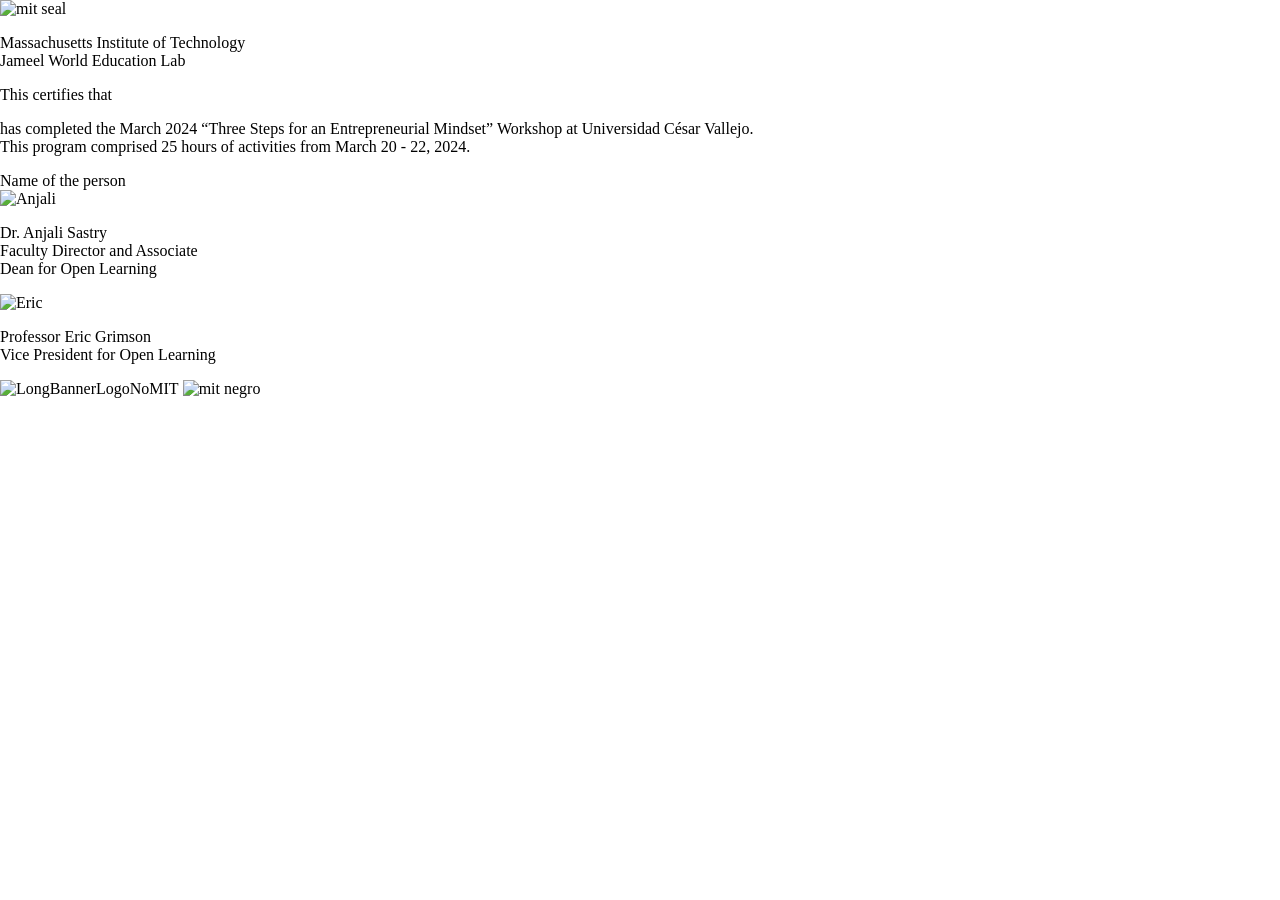
==== index.html @ 9868e40b "Rename web-1920-1.html to index.html" ====
<!DOCTYPE html>
<html>
  <head>
    <meta charset="utf-8" />
    <!--<meta name=description content="This site was generated with Anima. www.animaapp.com"/>-->
    <!-- <link rel="shortcut icon" type=image/png href="https://animaproject.s3.amazonaws.com/home/favicon.png" /> -->
    <meta name="viewport" content="width=device-width, initial-scale=1.0, maximum-scale=1.0" />
    <link rel="shortcut icon" type="image/png" href="https://animaproject.s3.amazonaws.com/home/favicon.png" />
    <meta name="og:type" content="website" />
    <meta name="twitter:card" content="photo" />
    <link rel="stylesheet" type="text/css" href="css/web-1920-1.css" />
    <link rel="stylesheet" type="text/css" href="css/styleguide.css" />
    <link rel="stylesheet" type="text/css" href="css/globals.css" />
  </head>
  <body style="margin: 0; background: #ffffff">
    <input type="hidden" id="anPageName" name="page" value="web-1920-1" />
    <div class="container-center-horizontal">
      <div class="web-1920-1 screen">
        <div class="group-1">
          <div class="flex-col">
            <img class="mit-seal" src="img/mit-seal-1x-png@1x.png" alt="mit seal" />
            <p class="massachusetts-instit">Massachusetts Institute of Technology<br />Jameel World Education Lab</p>
            <div class="this-certifies-that robotoslab-normal-black-15px">This certifies that</div>
            <div class="the-container">
              <p class="has-completed-the-ma">
                <span class="robotoslab-normal-black-15px">has completed the March 2024 </span
                ><span class="robotoslab-bold-black-15px">“Three Steps for an Entrepreneurial Mindset” </span
                ><span class="robotoslab-normal-black-15px">Workshop at </span
                ><span class="robotoslab-bold-black-15px">Universidad César Vallejo. </span
                ><span class="robotoslab-normal-black-15px"
                  > <br />This program comprised 25 hours of activities from </span
                ><span class="robotoslab-bold-black-15px">March 20 - 22, 2024.</span>
              </p>
              <div class="name-of-the-person">Name of the person</div>
            </div>
          </div>
          <div class="flex-row">
            <div class="anjali-container">
              <img class="anjali" src="img/anjali-1x-png@1x.png" alt="Anjali" />
              <p class="dr-anjali-sastryfa">
                <span class="span0">Dr. Anjali Sastry<br /></span
                ><span>Faculty Director and Associate <br />Dean for Open Learning</span>
              </p>
            </div>
            <div class="eric-container">
              <img class="eric" src="img/eric-1x-png@1x.png" alt="Eric" />
              <p class="professor-eric-grims">
                <span class="span0">Professor Eric Grimson<br /></span><span>Vice President for Open Learning</span>
              </p>
            </div>
          </div>
        </div>
        <div class="flex-row-1">
          <img class="long-banner-logo-no-mit" src="img/longbannerlogonomit-1x-png@1x.png" alt="LongBannerLogoNoMIT" />
          <img class="mit-negro" src="img/mit-negro-1x-png@1x.png" alt="mit negro" />
        </div>
      </div>
    </div>
  </body>
</html>
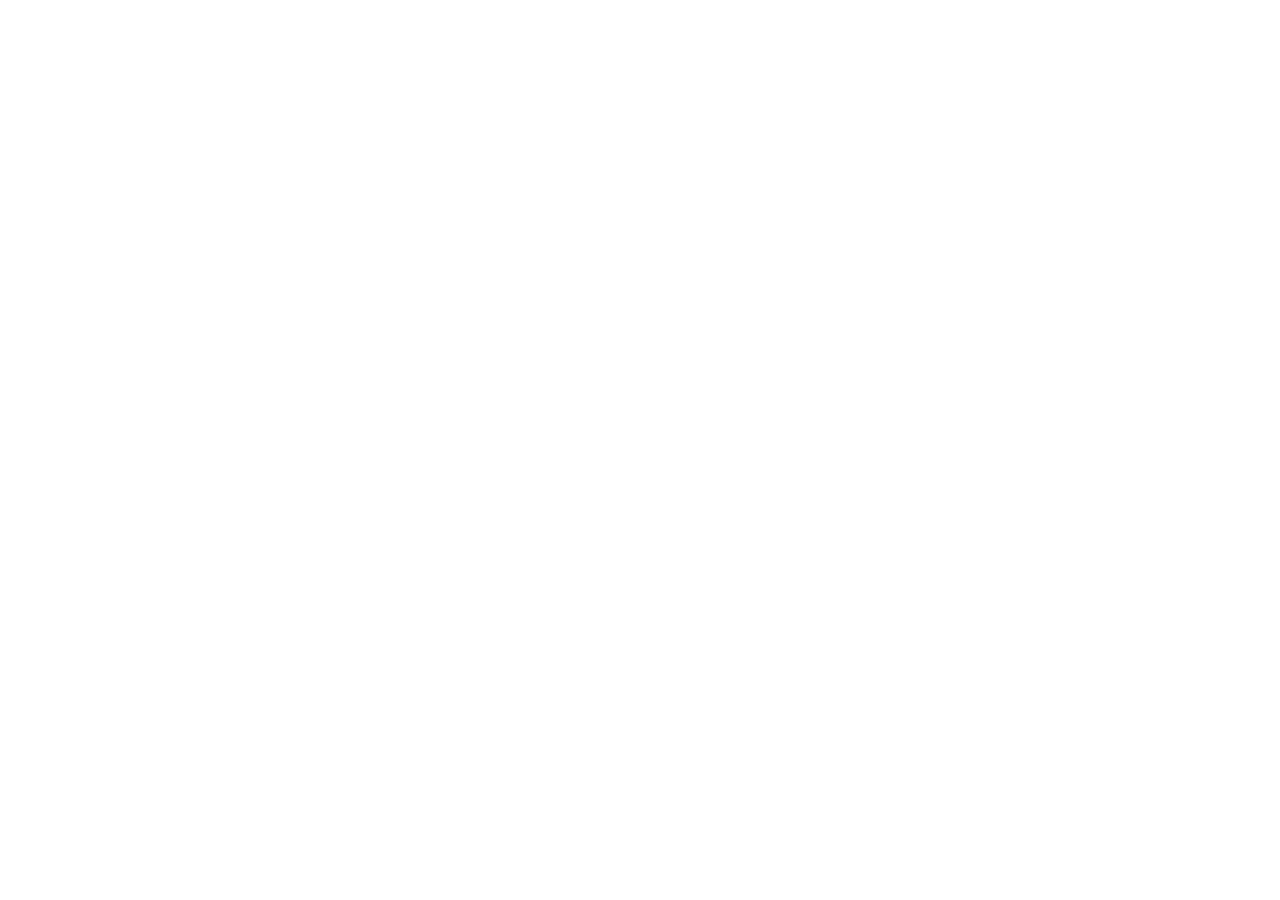
==== commit faf54943: "Update index.html" ====
--- a/index.html
+++ b/index.html
@@ -11,6 +11,195 @@
     <link rel="stylesheet" type="text/css" href="css/web-1920-1.css" />
     <link rel="stylesheet" type="text/css" href="css/styleguide.css" />
     <link rel="stylesheet" type="text/css" href="css/globals.css" />
+ <style>
+/* screen - web-1920-1 */
+
+.web-1920-1 {
+  align-items: flex-start;
+  background-color: #ffffff;
+  display: flex;
+  flex-direction: column;
+  gap: 55px;
+  height: 792px;
+  padding: 53px 34px;
+  width: 612px;
+}
+
+.web-1920-1 .group-1 {
+  align-items: flex-end;
+  align-self: center;
+  display: flex;
+  flex-direction: column;
+  gap: 28px;
+  margin-right: 5.0px;
+  margin-top: 16px;
+  min-height: 542px;
+  width: 529px;
+}
+
+.web-1920-1 .flex-col {
+  align-items: center;
+  display: flex;
+  flex-direction: column;
+  min-height: 386px;
+  width: 522px;
+}
+
+.web-1920-1 .mit-seal {
+  height: 103px;
+  margin-right: 1.0px;
+  object-fit: cover;
+  width: 103px;
+}
+
+.web-1920-1 .massachusetts-instit {
+  color: #a71d31;
+  font-family: var(--font-family-helveticaneue-bold);
+  font-size: var(--font-size-l);
+  font-weight: 700;
+  height: 69px;
+  letter-spacing: 0;
+  line-height: 18px;
+  margin-top: 20px;
+  text-align: center;
+  width: 470px;
+}
+
+.web-1920-1 .this-certifies-that {
+  height: 24px;
+  letter-spacing: 0;
+  line-height: 15px;
+  margin-right: 1.0px;
+  margin-top: 31px;
+  text-align: center;
+  width: 193px;
+}
+
+.web-1920-1 .the-container {
+  height: 133px;
+  margin-top: 6px;
+  position: relative;
+  width: 522px;
+}
+
+.web-1920-1 .has-completed-the-ma {
+  color: var(--black);
+  font-family: var(--font-family-roboto_slab);
+  font-size: var(--font-size-m);
+  font-weight: 700;
+  height: 89px;
+  left: 0;
+  letter-spacing: 0;
+  line-height: 15px;
+  position: absolute;
+  text-align: center;
+  top: 44px;
+  width: 522px;
+}
+
+.web-1920-1 .name-of-the-person {
+  color: #a71d31;
+  font-family: var(--font-family-playfair_display);
+  font-size: var(--font-size-xl);
+  font-style: italic;
+  font-weight: 800;
+  height: 53px;
+  left: 67px;
+  letter-spacing: 0;
+  line-height: 23px;
+  position: absolute;
+  text-align: center;
+  top: 0;
+  width: 386px;
+}
+
+.web-1920-1 .flex-row {
+  align-items: flex-end;
+  display: flex;
+  gap: 57px;
+  min-width: 529px;
+}
+
+.web-1920-1 .anjali-container {
+  align-items: center;
+  display: flex;
+  flex-direction: column;
+  gap: 5px;
+  min-height: 123px;
+  width: 230px;
+}
+
+.web-1920-1 .anjali {
+  height: 43px;
+  margin-right: 2.0px;
+  object-fit: cover;
+  width: 100px;
+}
+
+.web-1920-1 .dr-anjali-sastryfa {
+  color: var(--black);
+  font-family: var(--font-family-roboto_slab);
+  font-size: var(--font-size-s);
+  font-weight: 400;
+  height: 75px;
+  letter-spacing: 0;
+  line-height: 13px;
+  text-align: center;
+  width: 230px;
+}
+
+.web-1920-1 .span0 {
+  font-weight: 700;
+}
+
+.web-1920-1 .eric-container {
+  height: 130px;
+  position: relative;
+  width: 242px;
+}
+
+.web-1920-1 .eric {
+  height: 57px;
+  left: 45px;
+  object-fit: cover;
+  position: absolute;
+  top: 0;
+  width: 163px;
+}
+
+.web-1920-1 .professor-eric-grims {
+  color: var(--black);
+  font-family: var(--font-family-roboto_slab);
+  font-size: var(--font-size-s);
+  font-weight: 400;
+  height: 75px;
+  left: 0;
+  letter-spacing: 0;
+  line-height: 13px;
+  position: absolute;
+  text-align: center;
+  top: 55px;
+  width: 242px;
+}
+
+.web-1920-1 .flex-row-1 {
+  align-items: center;
+  display: flex;
+  gap: 209px;
+  min-width: 532px;
+}
+
+.web-1920-1 .long-banner-logo-no-mit {
+  height: 73px;
+  object-fit: cover;
+  width: 265px;
+}
+
+.web-1920-1 .mit-negro {
+  height: 31px;
+  object-fit: cover;
+  width: 58px;
+}
   </head>
   <body style="margin: 0; background: #ffffff">
     <input type="hidden" id="anPageName" name="page" value="web-1920-1" />
@@ -18,7 +207,7 @@
       <div class="web-1920-1 screen">
         <div class="group-1">
           <div class="flex-col">
-            <img class="mit-seal" src="img/mit-seal-1x-png@1x.png" alt="mit seal" />
+            <img class="mit-seal" src="https://raw.githubusercontent.com/camilamassa/perutraining/main/mit-seal%401x.png" alt="mit seal" />
             <p class="massachusetts-instit">Massachusetts Institute of Technology<br />Jameel World Education Lab</p>
             <div class="this-certifies-that robotoslab-normal-black-15px">This certifies that</div>
             <div class="the-container">
@@ -36,14 +225,14 @@
           </div>
           <div class="flex-row">
             <div class="anjali-container">
-              <img class="anjali" src="img/anjali-1x-png@1x.png" alt="Anjali" />
+              <img class="anjali" src="https://raw.githubusercontent.com/camilamassa/perutraining/main/anjali%401x.png" alt="Anjali" />
               <p class="dr-anjali-sastryfa">
                 <span class="span0">Dr. Anjali Sastry<br /></span
                 ><span>Faculty Director and Associate <br />Dean for Open Learning</span>
               </p>
             </div>
             <div class="eric-container">
-              <img class="eric" src="img/eric-1x-png@1x.png" alt="Eric" />
+              <img class="eric" src="https://raw.githubusercontent.com/camilamassa/perutraining/main/eric%401x.png" alt="Eric" />
               <p class="professor-eric-grims">
                 <span class="span0">Professor Eric Grimson<br /></span><span>Vice President for Open Learning</span>
               </p>
@@ -51,8 +240,8 @@
           </div>
         </div>
         <div class="flex-row-1">
-          <img class="long-banner-logo-no-mit" src="img/longbannerlogonomit-1x-png@1x.png" alt="LongBannerLogoNoMIT" />
-          <img class="mit-negro" src="img/mit-negro-1x-png@1x.png" alt="mit negro" />
+          <img class="long-banner-logo-no-mit" src="https://raw.githubusercontent.com/camilamassa/perutraining/main/longbannerlogonomit%401x.png" alt="LongBannerLogoNoMIT" />
+          <img class="mit-negro" src="https://raw.githubusercontent.com/camilamassa/perutraining/main/mit-negro%401x.png" alt="mit negro" />
         </div>
       </div>
     </div>
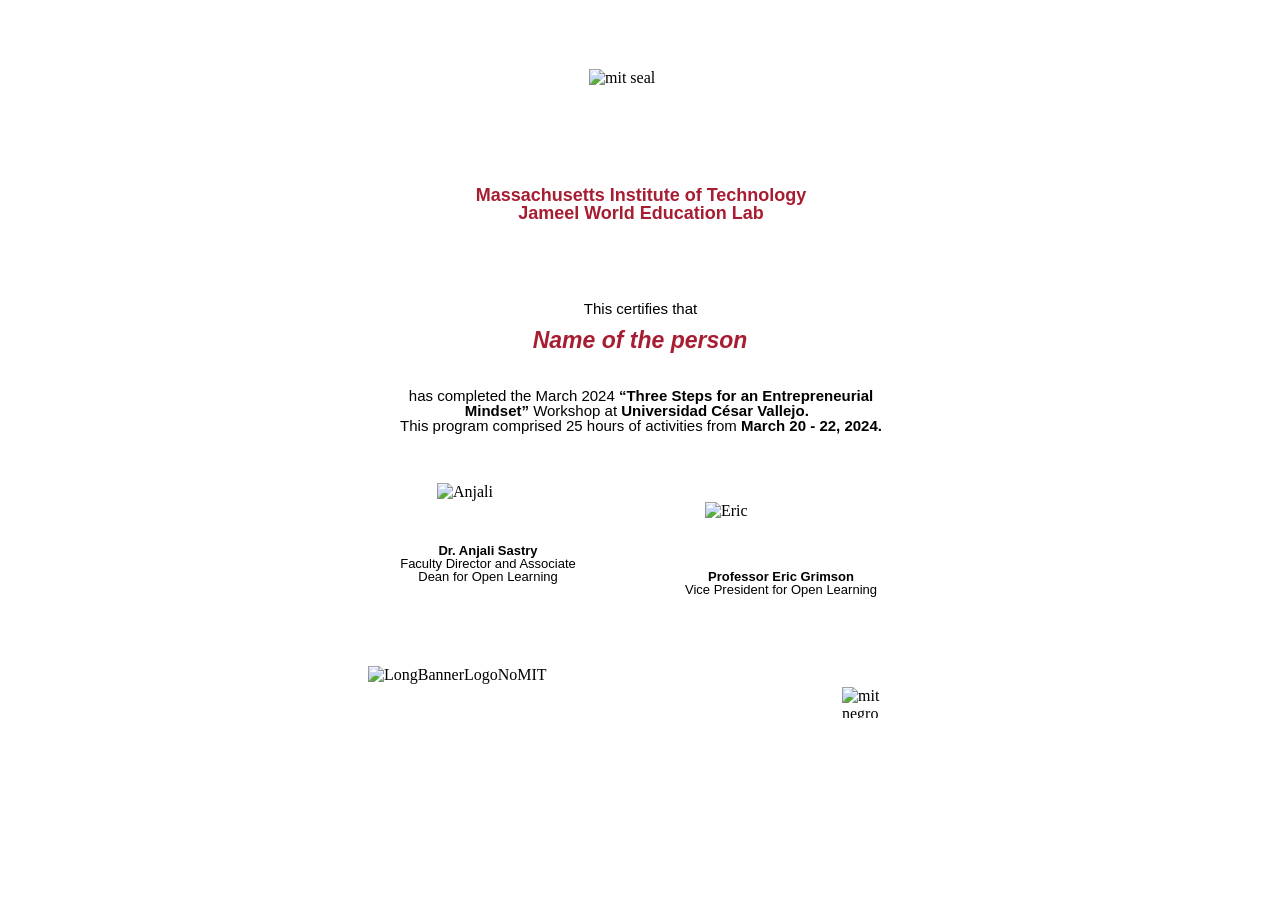
==== commit b6ca96b2: "Update index.html" ====
--- a/index.html
+++ b/index.html
@@ -200,6 +200,68 @@
   object-fit: cover;
   width: 58px;
 }
+   :root { 
+  --black: #000000;
+ 
+  --font-size-l: 18px;
+  --font-size-m: 15px;
+  --font-size-s: 13px;
+  --font-size-xl: 23px;
+ 
+  --font-family-helveticaneue-bold: "HelveticaNeue-Bold", Helvetica;
+  --font-family-playfair_display: "Playfair Display", Helvetica;
+  --font-family-roboto_slab: "Roboto Slab", Helvetica;
+}
+.robotoslab-normal-black-15px {
+  color: var(--black);
+  font-family: var(--font-family-roboto_slab);
+  font-size: var(--font-size-m);
+  font-style: normal;
+  font-weight: 400;
+}
+
+.robotoslab-bold-black-15px {
+  color: var(--black);
+  font-family: var(--font-family-roboto_slab);
+  font-size: var(--font-size-m);
+  font-style: normal;
+  font-weight: 700;
+}
+@import url("https://cdnjs.cloudflare.com/ajax/libs/meyer-reset/2.0/reset.min.css");
+@import url("https://fonts.googleapis.com/css?family=Roboto+Slab:400,700|Playfair+Display:800italic,800");
+@import url("https://px.animaapp.com/661fe94be72de2932c0ad47f.661fe94ce72de2932c0ad482.tT1Q9tX.hcp.png");
+
+@font-face {
+  font-family: "HelveticaNeue-Bold";
+  font-style: normal;
+  font-weight: 700;
+  src: url("../fonts/HelveticaNeueLTStd-Bd.otf") format("opentype");
+}
+
+
+.screen a {
+  display: contents;
+  text-decoration: none;
+}
+
+.container-center-horizontal {
+  display: flex;
+  flex-direction: row;
+  justify-content: center;
+  pointer-events: none;
+  width: 100%;
+}
+
+.container-center-horizontal > * {
+  flex-shrink: 0;
+  pointer-events: auto;
+}
+
+* {
+  box-sizing: border-box;
+}
+    </style>   
+    
   </head>
   <body style="margin: 0; background: #ffffff">
     <input type="hidden" id="anPageName" name="page" value="web-1920-1" />
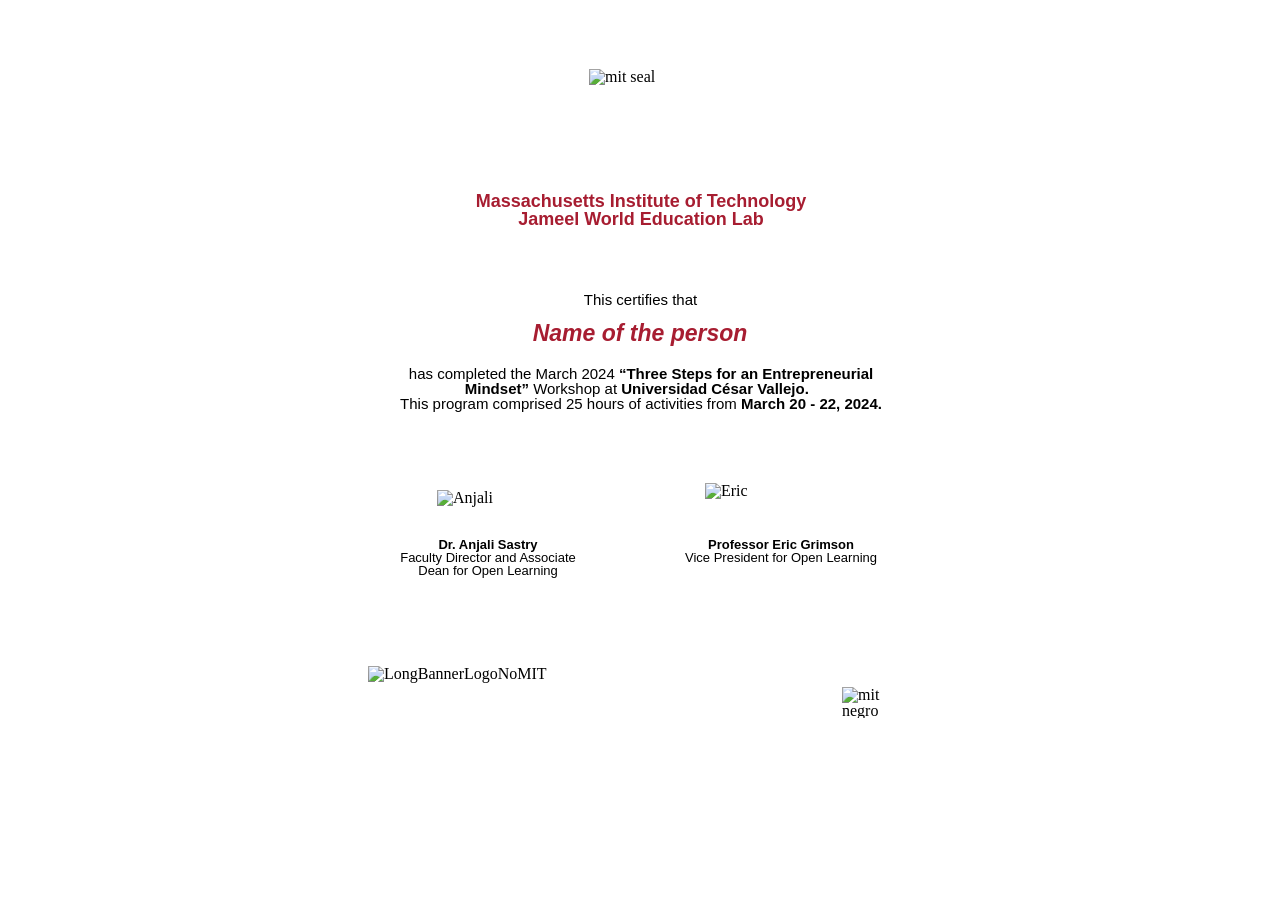
==== commit a5627728: "Update index.html" ====
--- a/index.html
+++ b/index.html
@@ -227,10 +227,13 @@
   font-style: normal;
   font-weight: 700;
 }
+   
+   html,body,div,span,applet,object,iframe,h1,h2,h3,h4,h5,h6,p,blockquote,pre,a,abbr,acronym,address,big,cite,code,del,dfn,em,img,ins,kbd,q,s,samp,small,strike,strong,sub,sup,tt,var,b,u,i,center,dl,dt,dd,ol,ul,li,fieldset,form,label,legend,table,caption,tbody,tfoot,thead,tr,th,td,article,aside,canvas,details,embed,figure,figcaption,footer,header,hgroup,menu,nav,output,ruby,section,summary,time,mark,audio,video{margin:0;padding:0;border:0;font-size:100%;font:inherit;vertical-align:baseline}article,aside,details,figcaption,figure,footer,header,hgroup,menu,nav,section{display:block}body{line-height:1}ol,ul{list-style:none}blockquote,q{quotes:none}blockquote:before,blockquote:after,q:before,q:after{content:'';content:none}table{border-collapse:collapse;border-spacing:0}
 @import url("https://cdnjs.cloudflare.com/ajax/libs/meyer-reset/2.0/reset.min.css");
 @import url("https://fonts.googleapis.com/css?family=Roboto+Slab:400,700|Playfair+Display:800italic,800");
 @import url("https://px.animaapp.com/661fe94be72de2932c0ad47f.661fe94ce72de2932c0ad482.tT1Q9tX.hcp.png");
 
+   
 @font-face {
   font-family: "HelveticaNeue-Bold";
   font-style: normal;
@@ -259,6 +262,183 @@
 
 * {
   box-sizing: border-box;
+}
+
+/* cyrillic */
+@font-face {
+  font-family: 'Playfair Display';
+  font-style: italic;
+  font-weight: 800;
+  src: url(https://fonts.gstatic.com/s/playfairdisplay/v37/nuFRD-vYSZviVYUb_rj3ij__anPXDTnCjmHKM4nYO7KN_iiUXtXA-W2r.woff2) format('woff2');
+  unicode-range: U+0301, U+0400-045F, U+0490-0491, U+04B0-04B1, U+2116;
+}
+/* vietnamese */
+@font-face {
+  font-family: 'Playfair Display';
+  font-style: italic;
+  font-weight: 800;
+  src: url(https://fonts.gstatic.com/s/playfairdisplay/v37/nuFRD-vYSZviVYUb_rj3ij__anPXDTnCjmHKM4nYO7KN_iiUXt7A-W2r.woff2) format('woff2');
+  unicode-range: U+0102-0103, U+0110-0111, U+0128-0129, U+0168-0169, U+01A0-01A1, U+01AF-01B0, U+0300-0301, U+0303-0304, U+0308-0309, U+0323, U+0329, U+1EA0-1EF9, U+20AB;
+}
+/* latin-ext */
+@font-face {
+  font-family: 'Playfair Display';
+  font-style: italic;
+  font-weight: 800;
+  src: url(https://fonts.gstatic.com/s/playfairdisplay/v37/nuFRD-vYSZviVYUb_rj3ij__anPXDTnCjmHKM4nYO7KN_iiUXt_A-W2r.woff2) format('woff2');
+  unicode-range: U+0100-02AF, U+0304, U+0308, U+0329, U+1E00-1E9F, U+1EF2-1EFF, U+2020, U+20A0-20AB, U+20AD-20C0, U+2113, U+2C60-2C7F, U+A720-A7FF;
+}
+/* latin */
+@font-face {
+  font-family: 'Playfair Display';
+  font-style: italic;
+  font-weight: 800;
+  src: url(https://fonts.gstatic.com/s/playfairdisplay/v37/nuFRD-vYSZviVYUb_rj3ij__anPXDTnCjmHKM4nYO7KN_iiUXtHA-Q.woff2) format('woff2');
+  unicode-range: U+0000-00FF, U+0131, U+0152-0153, U+02BB-02BC, U+02C6, U+02DA, U+02DC, U+0304, U+0308, U+0329, U+2000-206F, U+2074, U+20AC, U+2122, U+2191, U+2193, U+2212, U+2215, U+FEFF, U+FFFD;
+}
+/* cyrillic */
+@font-face {
+  font-family: 'Playfair Display';
+  font-style: normal;
+  font-weight: 800;
+  src: url(https://fonts.gstatic.com/s/playfairdisplay/v37/nuFvD-vYSZviVYUb_rj3ij__anPXJzDwcbmjWBN2PKfFunDTbtPY_Q.woff2) format('woff2');
+  unicode-range: U+0301, U+0400-045F, U+0490-0491, U+04B0-04B1, U+2116;
+}
+/* vietnamese */
+@font-face {
+  font-family: 'Playfair Display';
+  font-style: normal;
+  font-weight: 800;
+  src: url(https://fonts.gstatic.com/s/playfairdisplay/v37/nuFvD-vYSZviVYUb_rj3ij__anPXJzDwcbmjWBN2PKfFunDYbtPY_Q.woff2) format('woff2');
+  unicode-range: U+0102-0103, U+0110-0111, U+0128-0129, U+0168-0169, U+01A0-01A1, U+01AF-01B0, U+0300-0301, U+0303-0304, U+0308-0309, U+0323, U+0329, U+1EA0-1EF9, U+20AB;
+}
+/* latin-ext */
+@font-face {
+  font-family: 'Playfair Display';
+  font-style: normal;
+  font-weight: 800;
+  src: url(https://fonts.gstatic.com/s/playfairdisplay/v37/nuFvD-vYSZviVYUb_rj3ij__anPXJzDwcbmjWBN2PKfFunDZbtPY_Q.woff2) format('woff2');
+  unicode-range: U+0100-02AF, U+0304, U+0308, U+0329, U+1E00-1E9F, U+1EF2-1EFF, U+2020, U+20A0-20AB, U+20AD-20C0, U+2113, U+2C60-2C7F, U+A720-A7FF;
+}
+/* latin */
+@font-face {
+  font-family: 'Playfair Display';
+  font-style: normal;
+  font-weight: 800;
+  src: url(https://fonts.gstatic.com/s/playfairdisplay/v37/nuFvD-vYSZviVYUb_rj3ij__anPXJzDwcbmjWBN2PKfFunDXbtM.woff2) format('woff2');
+  unicode-range: U+0000-00FF, U+0131, U+0152-0153, U+02BB-02BC, U+02C6, U+02DA, U+02DC, U+0304, U+0308, U+0329, U+2000-206F, U+2074, U+20AC, U+2122, U+2191, U+2193, U+2212, U+2215, U+FEFF, U+FFFD;
+}
+/* cyrillic-ext */
+@font-face {
+  font-family: 'Roboto Slab';
+  font-style: normal;
+  font-weight: 400;
+  src: url(https://fonts.gstatic.com/s/robotoslab/v34/BngMUXZYTXPIvIBgJJSb6ufA5qW54A.woff2) format('woff2');
+  unicode-range: U+0460-052F, U+1C80-1C88, U+20B4, U+2DE0-2DFF, U+A640-A69F, U+FE2E-FE2F;
+}
+/* cyrillic */
+@font-face {
+  font-family: 'Roboto Slab';
+  font-style: normal;
+  font-weight: 400;
+  src: url(https://fonts.gstatic.com/s/robotoslab/v34/BngMUXZYTXPIvIBgJJSb6ufJ5qW54A.woff2) format('woff2');
+  unicode-range: U+0301, U+0400-045F, U+0490-0491, U+04B0-04B1, U+2116;
+}
+/* greek-ext */
+@font-face {
+  font-family: 'Roboto Slab';
+  font-style: normal;
+  font-weight: 400;
+  src: url(https://fonts.gstatic.com/s/robotoslab/v34/BngMUXZYTXPIvIBgJJSb6ufB5qW54A.woff2) format('woff2');
+  unicode-range: U+1F00-1FFF;
+}
+/* greek */
+@font-face {
+  font-family: 'Roboto Slab';
+  font-style: normal;
+  font-weight: 400;
+  src: url(https://fonts.gstatic.com/s/robotoslab/v34/BngMUXZYTXPIvIBgJJSb6ufO5qW54A.woff2) format('woff2');
+  unicode-range: U+0370-0377, U+037A-037F, U+0384-038A, U+038C, U+038E-03A1, U+03A3-03FF;
+}
+/* vietnamese */
+@font-face {
+  font-family: 'Roboto Slab';
+  font-style: normal;
+  font-weight: 400;
+  src: url(https://fonts.gstatic.com/s/robotoslab/v34/BngMUXZYTXPIvIBgJJSb6ufC5qW54A.woff2) format('woff2');
+  unicode-range: U+0102-0103, U+0110-0111, U+0128-0129, U+0168-0169, U+01A0-01A1, U+01AF-01B0, U+0300-0301, U+0303-0304, U+0308-0309, U+0323, U+0329, U+1EA0-1EF9, U+20AB;
+}
+/* latin-ext */
+@font-face {
+  font-family: 'Roboto Slab';
+  font-style: normal;
+  font-weight: 400;
+  src: url(https://fonts.gstatic.com/s/robotoslab/v34/BngMUXZYTXPIvIBgJJSb6ufD5qW54A.woff2) format('woff2');
+  unicode-range: U+0100-02AF, U+0304, U+0308, U+0329, U+1E00-1E9F, U+1EF2-1EFF, U+2020, U+20A0-20AB, U+20AD-20C0, U+2113, U+2C60-2C7F, U+A720-A7FF;
+}
+/* latin */
+@font-face {
+  font-family: 'Roboto Slab';
+  font-style: normal;
+  font-weight: 400;
+  src: url(https://fonts.gstatic.com/s/robotoslab/v34/BngMUXZYTXPIvIBgJJSb6ufN5qU.woff2) format('woff2');
+  unicode-range: U+0000-00FF, U+0131, U+0152-0153, U+02BB-02BC, U+02C6, U+02DA, U+02DC, U+0304, U+0308, U+0329, U+2000-206F, U+2074, U+20AC, U+2122, U+2191, U+2193, U+2212, U+2215, U+FEFF, U+FFFD;
+}
+/* cyrillic-ext */
+@font-face {
+  font-family: 'Roboto Slab';
+  font-style: normal;
+  font-weight: 700;
+  src: url(https://fonts.gstatic.com/s/robotoslab/v34/BngMUXZYTXPIvIBgJJSb6ufA5qW54A.woff2) format('woff2');
+  unicode-range: U+0460-052F, U+1C80-1C88, U+20B4, U+2DE0-2DFF, U+A640-A69F, U+FE2E-FE2F;
+}
+/* cyrillic */
+@font-face {
+  font-family: 'Roboto Slab';
+  font-style: normal;
+  font-weight: 700;
+  src: url(https://fonts.gstatic.com/s/robotoslab/v34/BngMUXZYTXPIvIBgJJSb6ufJ5qW54A.woff2) format('woff2');
+  unicode-range: U+0301, U+0400-045F, U+0490-0491, U+04B0-04B1, U+2116;
+}
+/* greek-ext */
+@font-face {
+  font-family: 'Roboto Slab';
+  font-style: normal;
+  font-weight: 700;
+  src: url(https://fonts.gstatic.com/s/robotoslab/v34/BngMUXZYTXPIvIBgJJSb6ufB5qW54A.woff2) format('woff2');
+  unicode-range: U+1F00-1FFF;
+}
+/* greek */
+@font-face {
+  font-family: 'Roboto Slab';
+  font-style: normal;
+  font-weight: 700;
+  src: url(https://fonts.gstatic.com/s/robotoslab/v34/BngMUXZYTXPIvIBgJJSb6ufO5qW54A.woff2) format('woff2');
+  unicode-range: U+0370-0377, U+037A-037F, U+0384-038A, U+038C, U+038E-03A1, U+03A3-03FF;
+}
+/* vietnamese */
+@font-face {
+  font-family: 'Roboto Slab';
+  font-style: normal;
+  font-weight: 700;
+  src: url(https://fonts.gstatic.com/s/robotoslab/v34/BngMUXZYTXPIvIBgJJSb6ufC5qW54A.woff2) format('woff2');
+  unicode-range: U+0102-0103, U+0110-0111, U+0128-0129, U+0168-0169, U+01A0-01A1, U+01AF-01B0, U+0300-0301, U+0303-0304, U+0308-0309, U+0323, U+0329, U+1EA0-1EF9, U+20AB;
+}
+/* latin-ext */
+@font-face {
+  font-family: 'Roboto Slab';
+  font-style: normal;
+  font-weight: 700;
+  src: url(https://fonts.gstatic.com/s/robotoslab/v34/BngMUXZYTXPIvIBgJJSb6ufD5qW54A.woff2) format('woff2');
+  unicode-range: U+0100-02AF, U+0304, U+0308, U+0329, U+1E00-1E9F, U+1EF2-1EFF, U+2020, U+20A0-20AB, U+20AD-20C0, U+2113, U+2C60-2C7F, U+A720-A7FF;
+}
+/* latin */
+@font-face {
+  font-family: 'Roboto Slab';
+  font-style: normal;
+  font-weight: 700;
+  src: url(https://fonts.gstatic.com/s/robotoslab/v34/BngMUXZYTXPIvIBgJJSb6ufN5qU.woff2) format('woff2');
+  unicode-range: U+0000-00FF, U+0131, U+0152-0153, U+02BB-02BC, U+02C6, U+02DA, U+02DC, U+0304, U+0308, U+0329, U+2000-206F, U+2074, U+20AC, U+2122, U+2191, U+2193, U+2212, U+2215, U+FEFF, U+FFFD;
 }
     </style>   
     
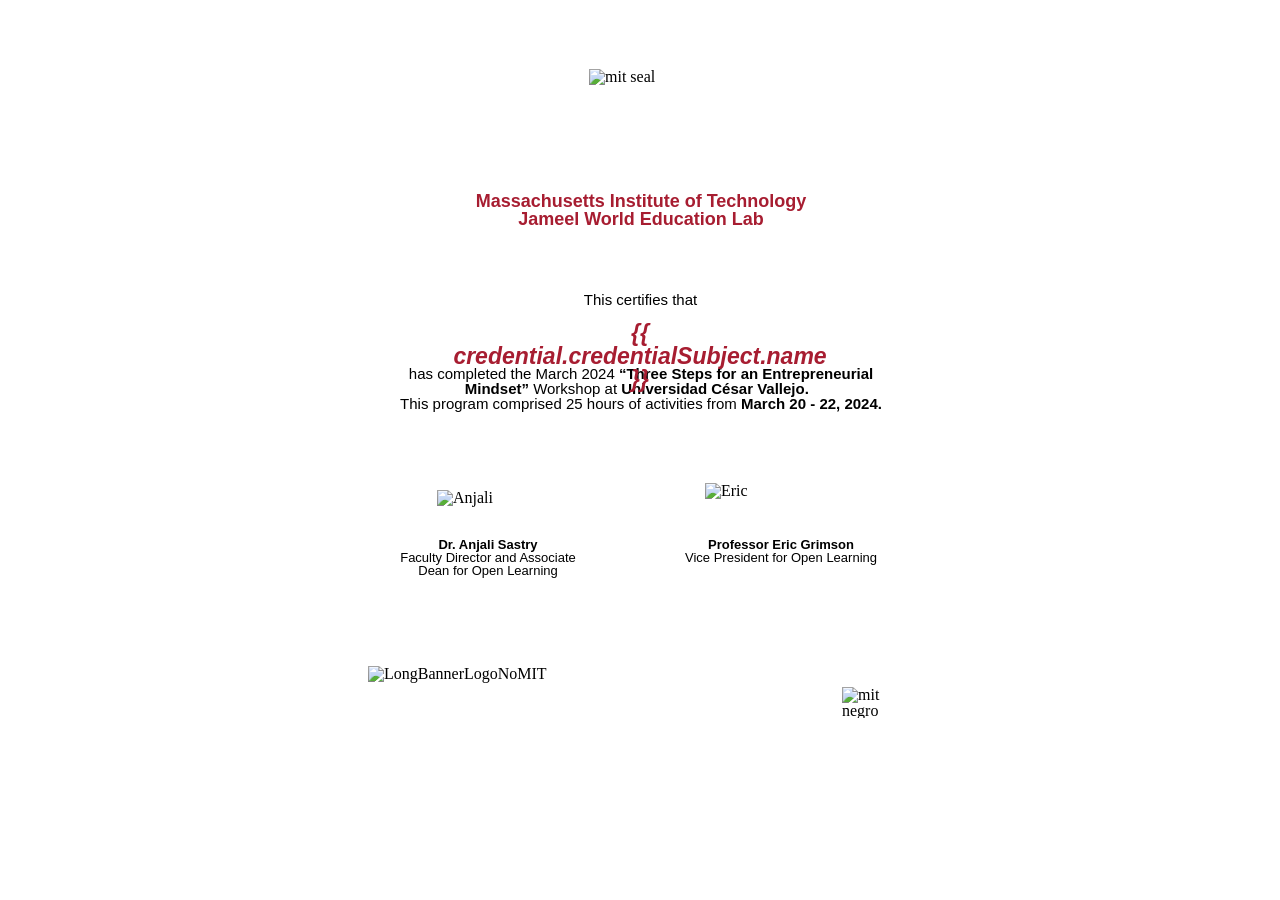
==== commit 409fd6f5: "Update index.html" ====
--- a/index.html
+++ b/index.html
@@ -8,9 +8,6 @@
     <link rel="shortcut icon" type="image/png" href="https://animaproject.s3.amazonaws.com/home/favicon.png" />
     <meta name="og:type" content="website" />
     <meta name="twitter:card" content="photo" />
-    <link rel="stylesheet" type="text/css" href="css/web-1920-1.css" />
-    <link rel="stylesheet" type="text/css" href="css/styleguide.css" />
-    <link rel="stylesheet" type="text/css" href="css/globals.css" />
  <style>
 /* screen - web-1920-1 */
 
@@ -228,10 +225,7 @@
   font-weight: 700;
 }
    
-   html,body,div,span,applet,object,iframe,h1,h2,h3,h4,h5,h6,p,blockquote,pre,a,abbr,acronym,address,big,cite,code,del,dfn,em,img,ins,kbd,q,s,samp,small,strike,strong,sub,sup,tt,var,b,u,i,center,dl,dt,dd,ol,ul,li,fieldset,form,label,legend,table,caption,tbody,tfoot,thead,tr,th,td,article,aside,canvas,details,embed,figure,figcaption,footer,header,hgroup,menu,nav,output,ruby,section,summary,time,mark,audio,video{margin:0;padding:0;border:0;font-size:100%;font:inherit;vertical-align:baseline}article,aside,details,figcaption,figure,footer,header,hgroup,menu,nav,section{display:block}body{line-height:1}ol,ul{list-style:none}blockquote,q{quotes:none}blockquote:before,blockquote:after,q:before,q:after{content:'';content:none}table{border-collapse:collapse;border-spacing:0}
-@import url("https://cdnjs.cloudflare.com/ajax/libs/meyer-reset/2.0/reset.min.css");
-@import url("https://fonts.googleapis.com/css?family=Roboto+Slab:400,700|Playfair+Display:800italic,800");
-@import url("https://px.animaapp.com/661fe94be72de2932c0ad47f.661fe94ce72de2932c0ad482.tT1Q9tX.hcp.png");
+html,body,div,span,applet,object,iframe,h1,h2,h3,h4,h5,h6,p,blockquote,pre,a,abbr,acronym,address,big,cite,code,del,dfn,em,img,ins,kbd,q,s,samp,small,strike,strong,sub,sup,tt,var,b,u,i,center,dl,dt,dd,ol,ul,li,fieldset,form,label,legend,table,caption,tbody,tfoot,thead,tr,th,td,article,aside,canvas,details,embed,figure,figcaption,footer,header,hgroup,menu,nav,output,ruby,section,summary,time,mark,audio,video{margin:0;padding:0;border:0;font-size:100%;font:inherit;vertical-align:baseline}article,aside,details,figcaption,figure,footer,header,hgroup,menu,nav,section{display:block}body{line-height:1}ol,ul{list-style:none}blockquote,q{quotes:none}blockquote:before,blockquote:after,q:before,q:after{content:'';content:none}table{border-collapse:collapse;border-spacing:0}
 
    
 @font-face {
@@ -462,7 +456,7 @@
                   > <br />This program comprised 25 hours of activities from </span
                 ><span class="robotoslab-bold-black-15px">March 20 - 22, 2024.</span>
               </p>
-              <div class="name-of-the-person">Name of the person</div>
+              <div class="name-of-the-person">{{ credential.credentialSubject.name }}</div>
             </div>
           </div>
           <div class="flex-row">
